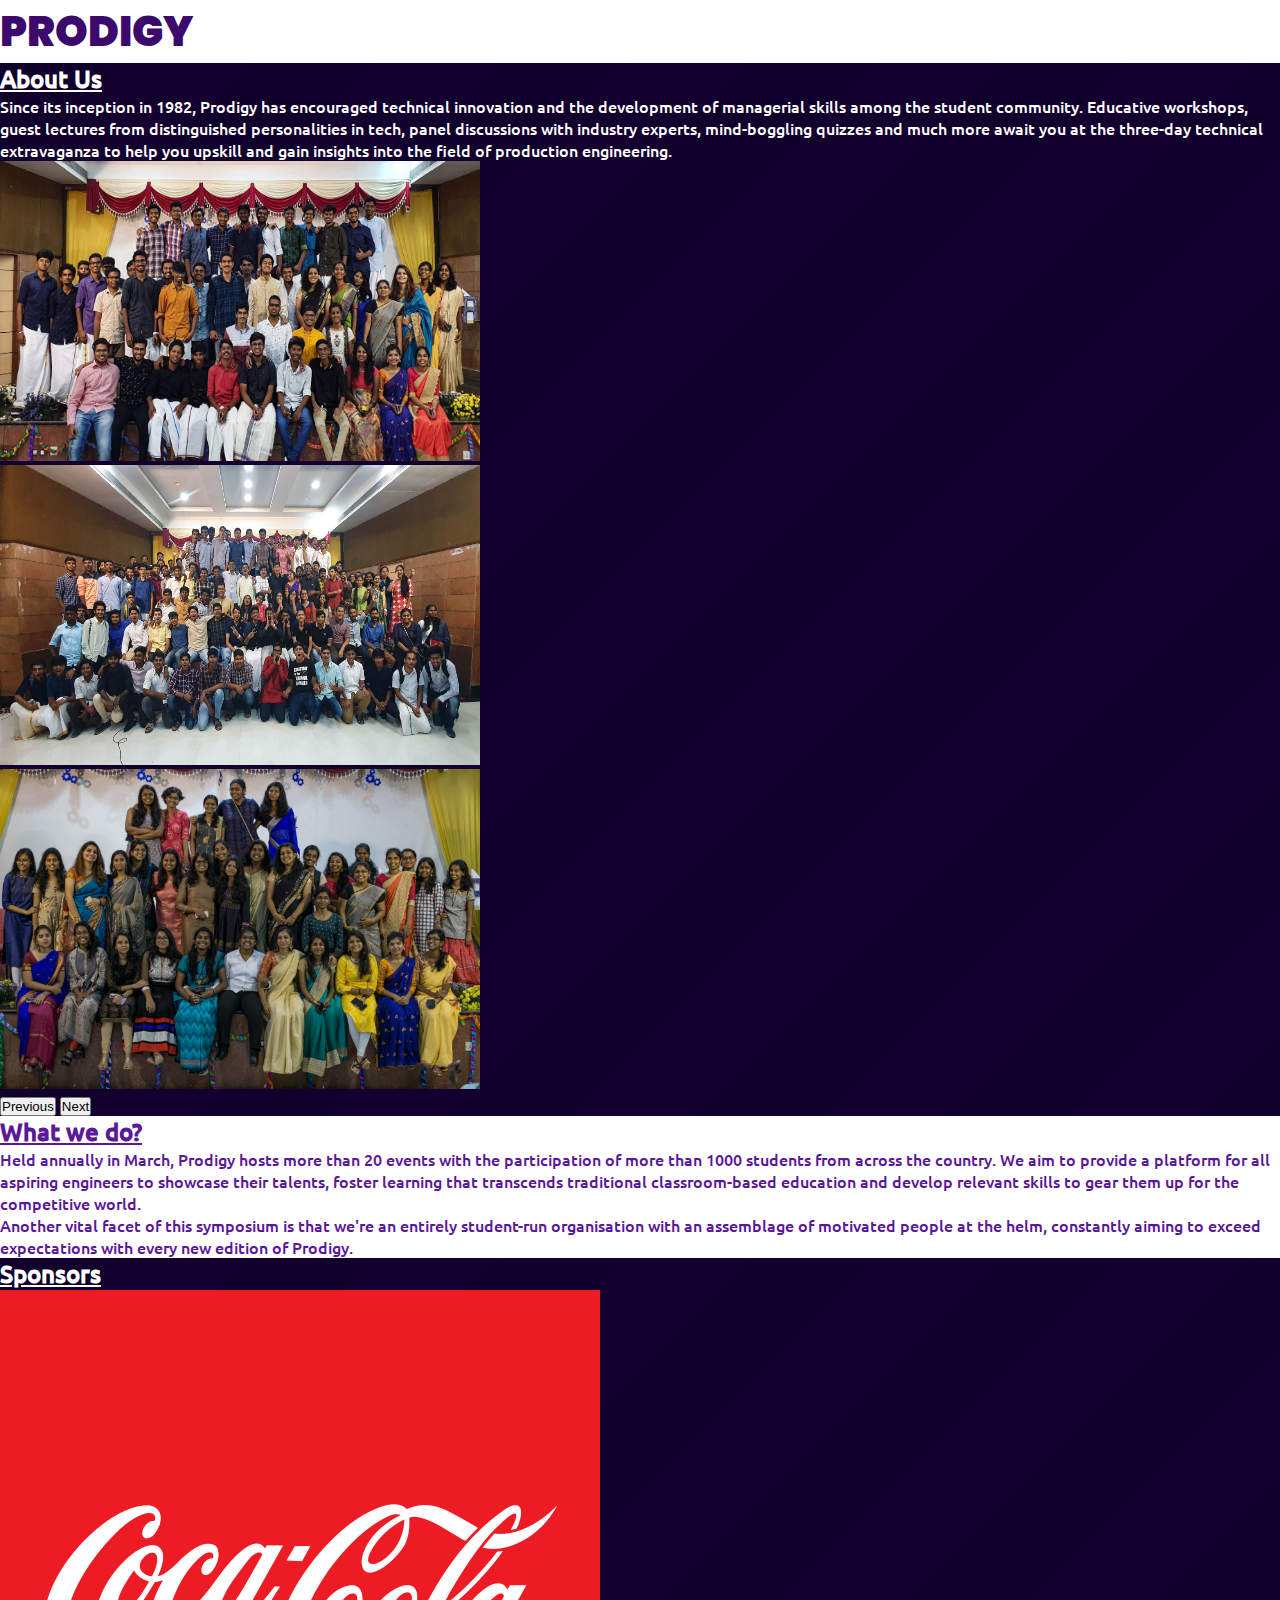
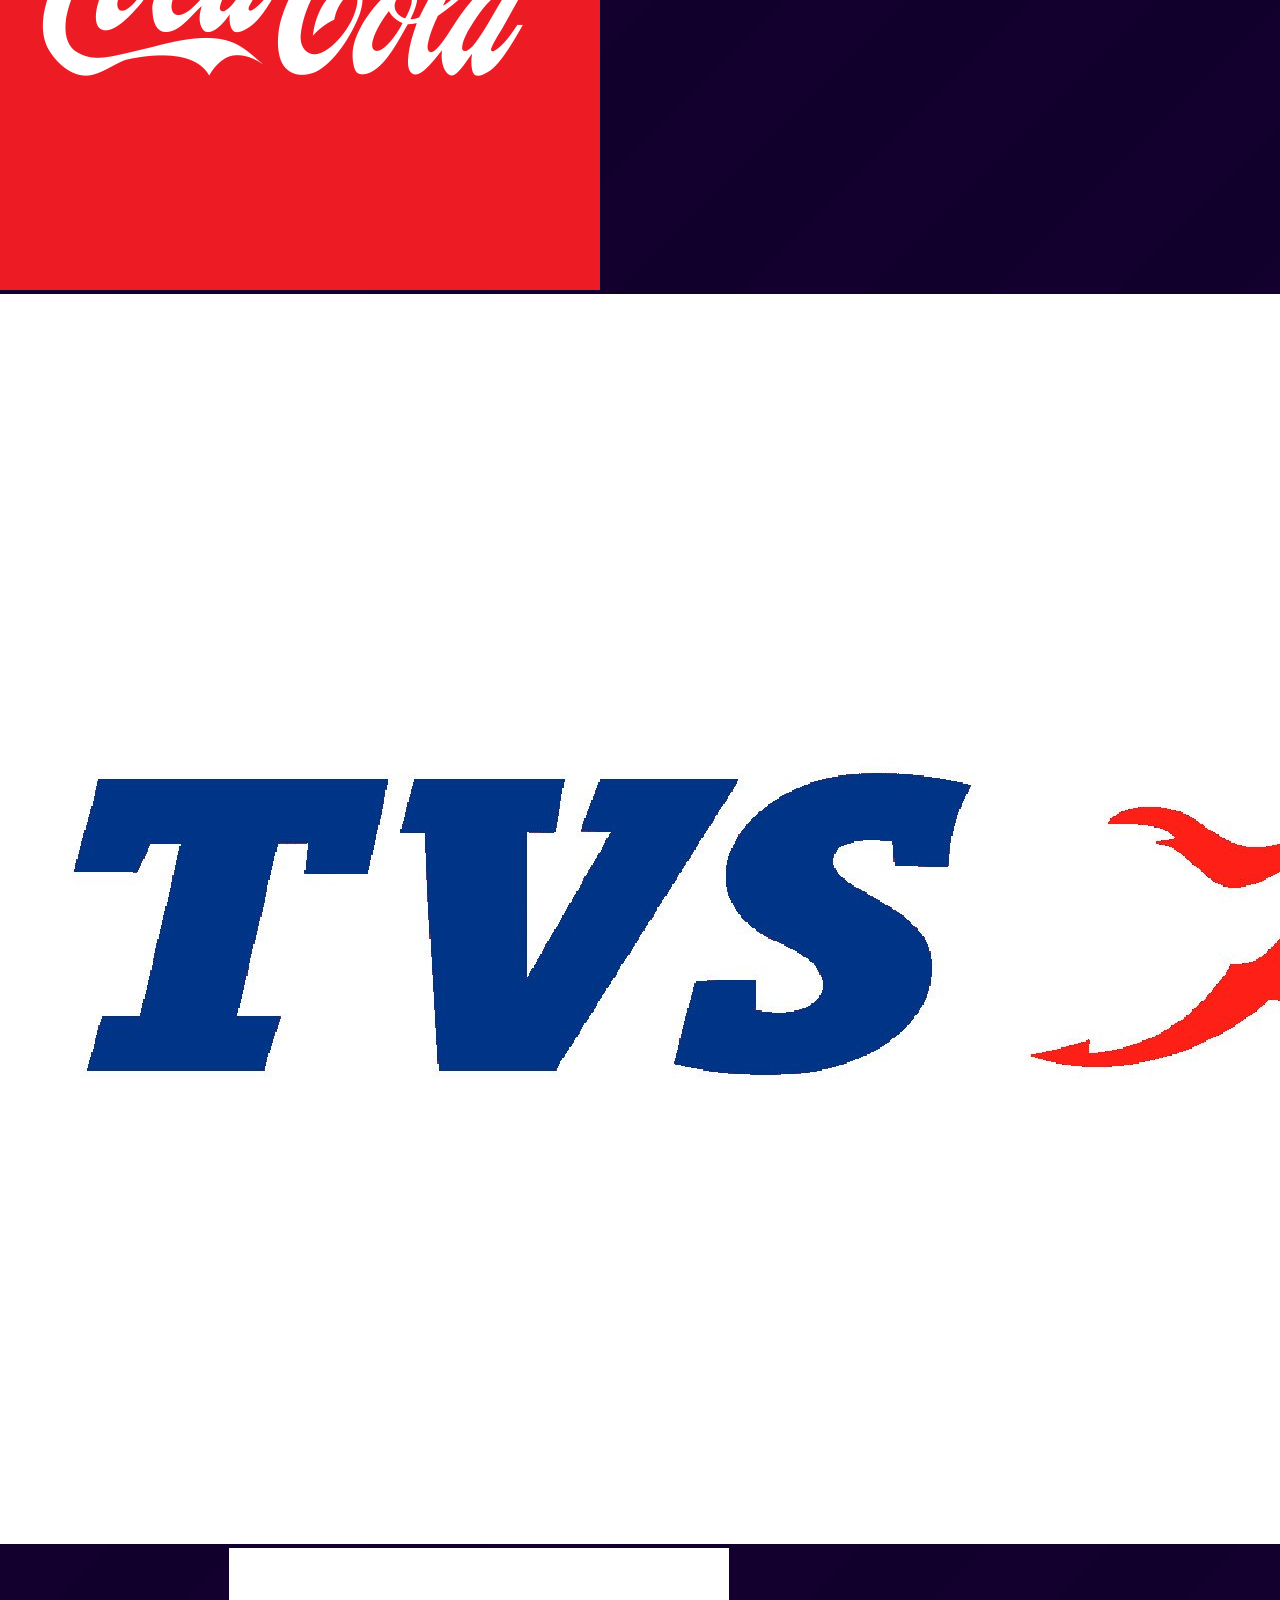
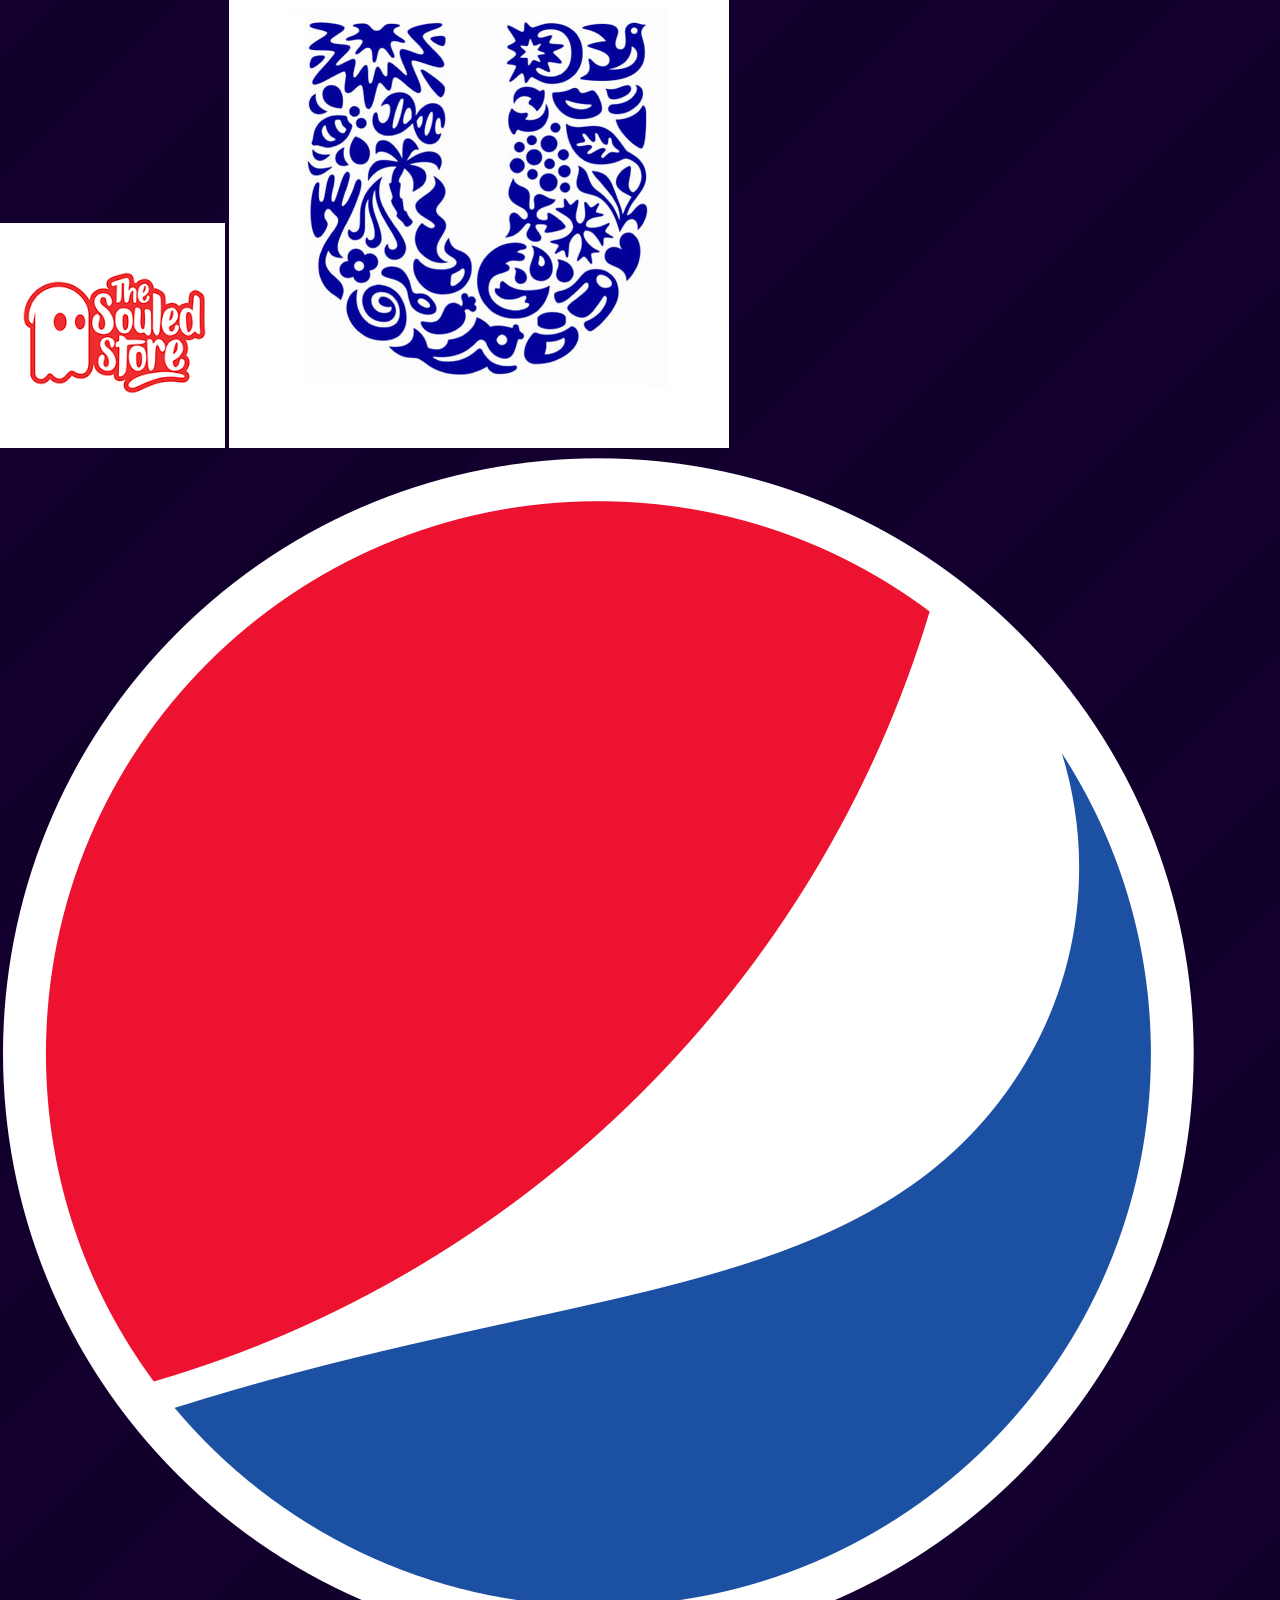
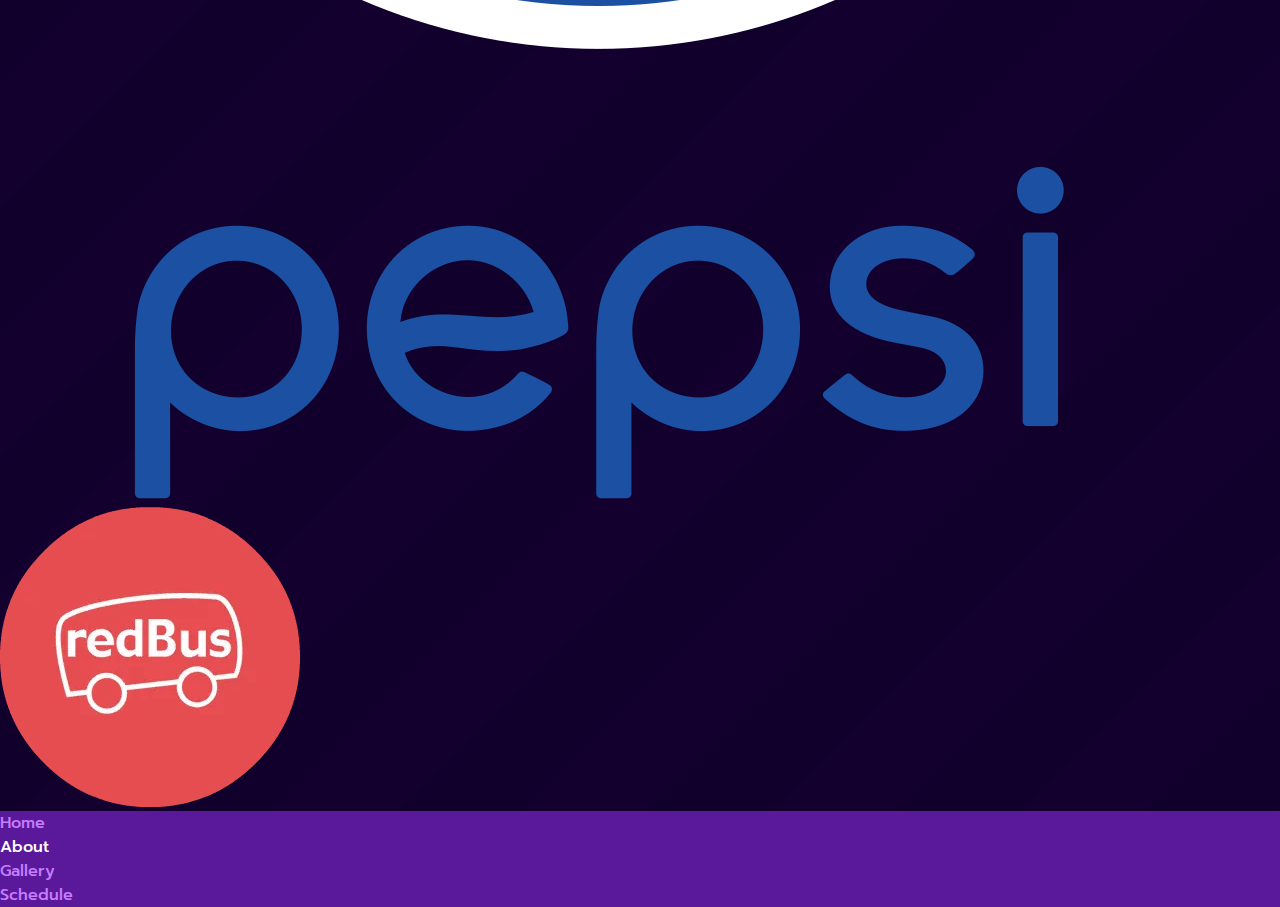
==== about_us.html @ 8cbf7639 "initial commit" ====
<!DOCTYPE html>
<html lang="en">

<head>
    <meta charset="UTF-8">
    <meta http-equiv="X-UA-Compatible" content="IE=edge">
    <meta name="viewport" content="width=device-width, initial-scale=1.0">
    <title>PRODIGY'22</title>
    <link rel="icon" href="assets/logo/prodigy.ico">
    <link rel="stylesheet" href="styles/aboutStyle.css">
    <link rel="stylesheet" href="https://use.fontawesome.com/releases/v5.15.4/css/all.css" integrity="sha384-DyZ88mC6Up2uqS4h/KRgHuoeGwBcD4Ng9SiP4dIRy0EXTlnuz47vAwmeGwVChigm" crossorigin="anonymous">
    <link href="https://cdn.jsdelivr.net/npm/bootstrap@5.0.2/dist/css/bootstrap.min.css" rel="stylesheet" integrity="sha384-EVSTQN3/azprG1Anm3QDgpJLIm9Nao0Yz1ztcQTwFspd3yD65VohhpuuCOmLASjC" crossorigin="anonymous">
    <script src="https://cdn.jsdelivr.net/npm/bootstrap@5.1.3/dist/js/bootstrap.bundle.min.js" integrity="sha384-ka7Sk0Gln4gmtz2MlQnikT1wXgYsOg+OMhuP+IlRH9sENBO0LRn5q+8nbTov4+1p" crossorigin="anonymous"></script>
    <script src="https://cdn.jsdelivr.net/npm/@popperjs/core@2.10.2/dist/umd/popper.min.js" integrity="sha384-7+zCNj/IqJ95wo16oMtfsKbZ9ccEh31eOz1HGyDuCQ6wgnyJNSYdrPa03rtR1zdB" crossorigin="anonymous"></script>
    <link rel="preconnect" href="https://fonts.googleapis.com">
<link rel="preconnect" href="https://fonts.gstatic.com" crossorigin>
<link href="https://fonts.googleapis.com/css2?family=Poppins:wght@700&display=swap" rel="stylesheet">
<script src="https://cdn.jsdelivr.net/npm/bootstrap@5.1.3/dist/js/bootstrap.min.js" integrity="sha384-QJHtvGhmr9XOIpI6YVutG+2QOK9T+ZnN4kzFN1RtK3zEFEIsxhlmWl5/YESvpZ13" crossorigin="anonymous"></script>

</head>
<style>

</style>
<body>
    <div id='mySidenav' class='sidenav'>
        <nav class="navbar navbar-light bg-white border-bottom ">
            <div class="container-fluid text-center">
                <i class="fas fa-bars fs-1 mx-1 mx-sm-4 position-absolute" onclick='closeNav()'></i>
                <div class=" m-auto my-3 title">PRODIGY</div>

            </div>
        </nav>
        <a href="index.html">HOME</a>
        <a href="about_us.html" class='currentPage' style="color:white;font-size:x-large;font-weight: 700;">ABOUT</a>
        <a href="gallery.html">GALLERY</a>
        <a href="schedule.html">SCHEDULE</a>
    </div>
    <nav class="navbar navbar-light bg-white border-bottom ">
        <div class="container-fluid">
            <i class="fas fa-bars fs-1 mx-1 mx-sm-4 position-absolute" onclick='openNav()'></i>
            <span class=" m-auto my-3 title">PRODIGY</span>

        </div>
    </nav>
    <div onclick="closeNav()">
        <div id='about_us' style="background: repeat url('assets/bg/WEBSITE_BG.png');">
            <div class=" container-fluid container-sm py-3 px-3">
                <h2 class="fw-bolder"><u><b>About Us</b></u> </h2>
                <p class='py-3'>Since its inception in 1982, Prodigy has encouraged technical innovation and the development of managerial skills among the student community. Educative workshops, guest lectures from distinguished personalities in tech, panel discussions with industry experts, mind-boggling quizzes and much more await you at the three-day technical extravaganza to help you upskill and gain insights into the field of production engineering.<br>
                </p>
                <div class=" container">
                    <!-- <div class="row">
                        <img src="/assets/images/sample.jpg" class="p-3 col-md-4 col-sm-6 col-12" alt="sample">
                        <img src="../assets/images/sample.jpg" class="p-3 col-md-4 col-sm-6 col-12" alt="sample">
                        <img src="../assets/images/sample.jpg" class="p-3 col-md-4 col-sm-6 col-12" alt="sample">
                        <img src="../assets/images/sample.jpg" class="p-3 col-md-4 col-sm-6 col-12" alt="sample">
                    </div> -->
                    <div id="carouselExampleControls" class="carousel slide" data-bs-ride="carousel">
                        <div class="carousel-inner">
                          <div class="carousel-item active">
                            <img src="assets/images/car1.jpg" class="d-block w-100 cardImg" alt="error loading">
                          </div>
                          <div class="carousel-item">
                            <img src="assets/images/car2.jpg" class="d-block w-100 cardImg" alt="...">
                          </div>
                          <div class="carousel-item">
                            <img src="assets/images/car3.jpg" class="d-block w-100 cardImg" alt="...">
                          </div>
                        </div>
                        <button class="carousel-control-prev" type="button" data-bs-target="#carouselExampleControls" data-bs-slide="prev">
                          <span class="carousel-control-prev-icon" aria-hidden="true"></span>
                          <span class="visually-hidden">Previous</span>
                        </button>
                        <button class="carousel-control-next" type="button" data-bs-target="#carouselExampleControls" data-bs-slide="next">
                          <span class="carousel-control-next-icon" aria-hidden="true"></span>
                          <span class="visually-hidden">Next</span>
                        </button>
                      </div>
                </div>
            </div>
        </div>
        <div class="container py-3" id='wwd'>
            <h2 class="fw-bolder"><u><b>What we do?</b></u></h2>
            <p>Held annually in March, Prodigy hosts more than 20 events with the participation of more than 1000 students from across the country. We aim to provide a platform for all aspiring engineers to showcase their talents, foster learning that transcends traditional classroom-based education and develop relevant skills to gear them up for the competitive world. 
                <br>
                    Another vital facet of this symposium is that we're an entirely student-run organisation with an assemblage of motivated people at the helm, constantly aiming to exceed expectations with every new edition of Prodigy.</p>
        </div>
        <div id="sponsors" class="py-3">
            <div class="container">
                <h2 class="fw-bolder"><b><u>Sponsors</u></b></h2>
                <div class="container">
                    <div class="row">
                        
                        <img src="assets/images/sponsor-1.png" class="p-3 col-md-2 col-sm-4 col-6" alt="sponsor">
                        <img src="assets/images/sponsor-2.jpg" class="p-3 col-md-2 col-sm-4 col-6" alt="sponsor">
                        <img src="assets/images/sponsor-3.png" class="p-3 col-md-2 col-sm-4 col-6" alt="sponsor">
                        <img src="assets/images/sponsor-4.jpg" class="p-3 col-md-2 col-sm-4 col-6" alt="sponsor">
                        <img src="assets/images/sponsor-5.png" class="p-3 col-md-2 col-sm-4 col-6" alt="sponsor">
                        <img src="assets/images/sponsor-6.webp" class="p-3 col-md-2 col-sm-4 col-6" alt="sponsor">
                        <!-- <img src="https://www.royalenfield.com/content/dam/re-platform-images/home/basePage/og-image/fb.jpg" class="p-3 col-md-2 col-sm-4 col-6" alt="sponsor"> -->

                    </div>

                </div>
            </div>

        </div>
        <footer class="d-flex justify-content-between justify-content-sm-around fs-xs-3  py-3 container-fluid">
            <a href="index.html">
                <div class="py-3">Home</div>
            </a>
            <a href="about_us.html">
                <div class="py-3 currentPage fw-bolder align-baseline">About</div>
            </a>
            <a href="gallery.html">
                <div class="py-3">Gallery</div>
            </a>
            <a href="schedule.html">
                <div class="py-3 ">Schedule</div>
            </a>
        </footer>
    </div>
    <script src="https://cdn.jsdelivr.net/npm/bootstrap@5.0.2/dist/js/bootstrap.bundle.min.js" integrity="sha384-MrcW6ZMFYlzcLA8Nl+NtUVF0sA7MsXsP1UyJoMp4YLEuNSfAP+JcXn/tWtIaxVXM" crossorigin="anonymous"></script>
    <script>
        function openNav() {
            document.getElementById('mySidenav').style.left = '0';
        }

        function closeNav() {
            document.getElementById('mySidenav').style.left = '-100%'
        }
    </script>
</body>

</html>
---- styles/aboutStyle.css ----
:root {
    --dark-purple: #240046;
    --light-purple: #3C096C;
    --lighter-purple: #5A189A;
    --white-purple: #C77DFF;
    --whiter-purple: #E0AAFF;
    --hover-white-purple: #9D4EDD;
}

@font-face {
    font-family: ubuntu;
    src: url('../assets/fonts/Ubuntu-Medium.ttf')
}

@font-face {
    font-family: prompt;
    src: url('../assets/fonts/Prompt-Medium.ttf')
}

* {
    margin: 0;
    padding: 0;
    box-sizing: border-box;
}

body {
    min-height: 100vh;
}

.title {
    color: var(--light-purple);
    font-family: 'Poppins', sans-serif;
    font-weight: 1000;
    font-size: 2.6rem;
}

.navbar {
    font-family: prompt;
}

.navbar>div>i {
    cursor: pointer;
}

#about_us,
#sponsors {
    background: repeat url('../assets/bg/WEBSITE_BG.png') !important;
    font-family: 'ubuntu';
    color: white;
}

#wwd {
    color: var(--lighter-purple);
    font-family: 'ubuntu';
}

.currentPage {
    color: white;
    font-style: 1.2rem;
}

.currentPage:hover {
    color: rgb(177, 177, 177)
}

.sidenav {
    width: 100%;
    position: fixed;
    z-index: 1;
    top: 0;
    left: -100%;
    background: repeat url('../assets/bg/WEBSITE_BG.png');
    overflow-x: hidden;
    transition: all linear 0.5s;
    text-align: center;
}

.sidenav a {
    text-decoration: none;
    display: block;
    padding: 10px 0 20px 0;
    color: #C77DFF;
}

.sidenav a:hover {
    color: var(--hover-white-purple)
}

footer {
    background-color: var(--lighter-purple);
}

footer>a {
    color: var(--white-purple);
    text-decoration: none;
    font-family: prompt;
}

footer>a:hover {
    color: var(--hover-white-purple)
}
.cardImg{
    margin:auto;
    min-width:480px;
    max-width:480px;
    min-height:300px;
    max-height: 480px;
  }
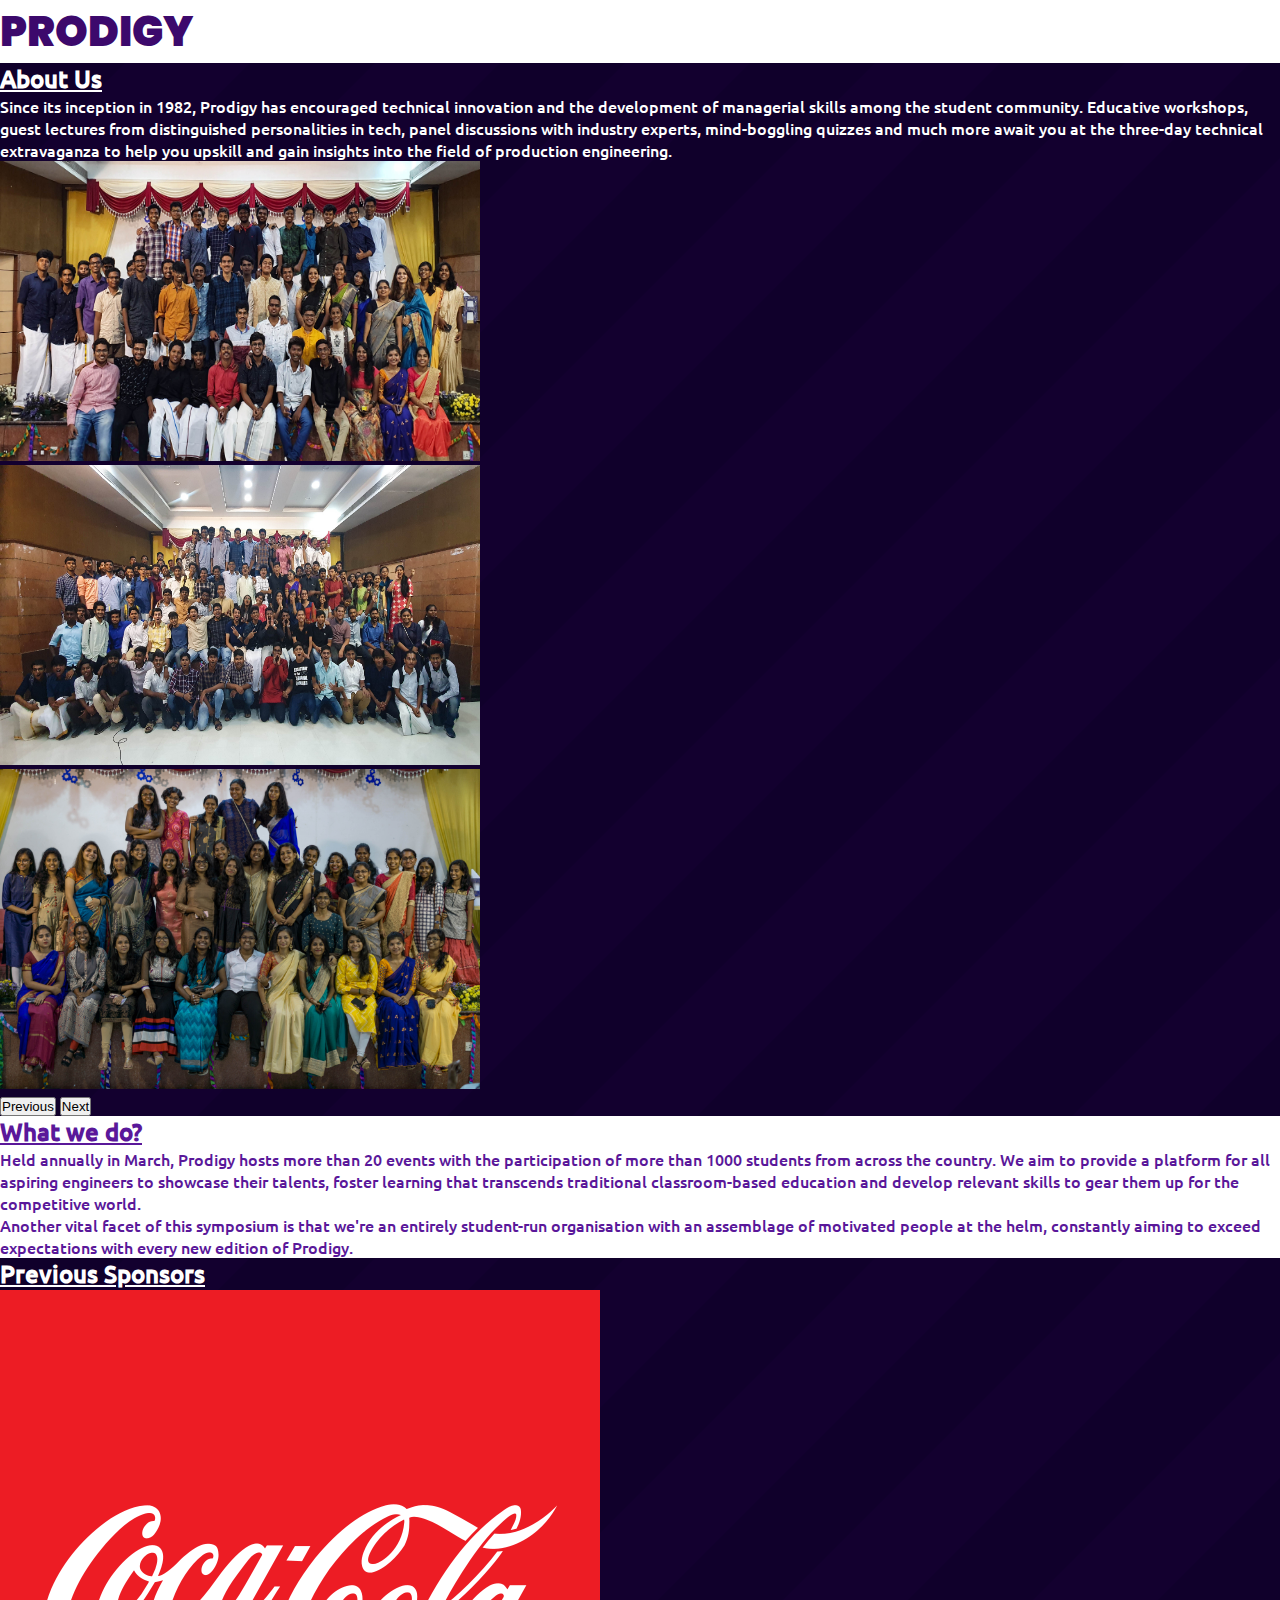
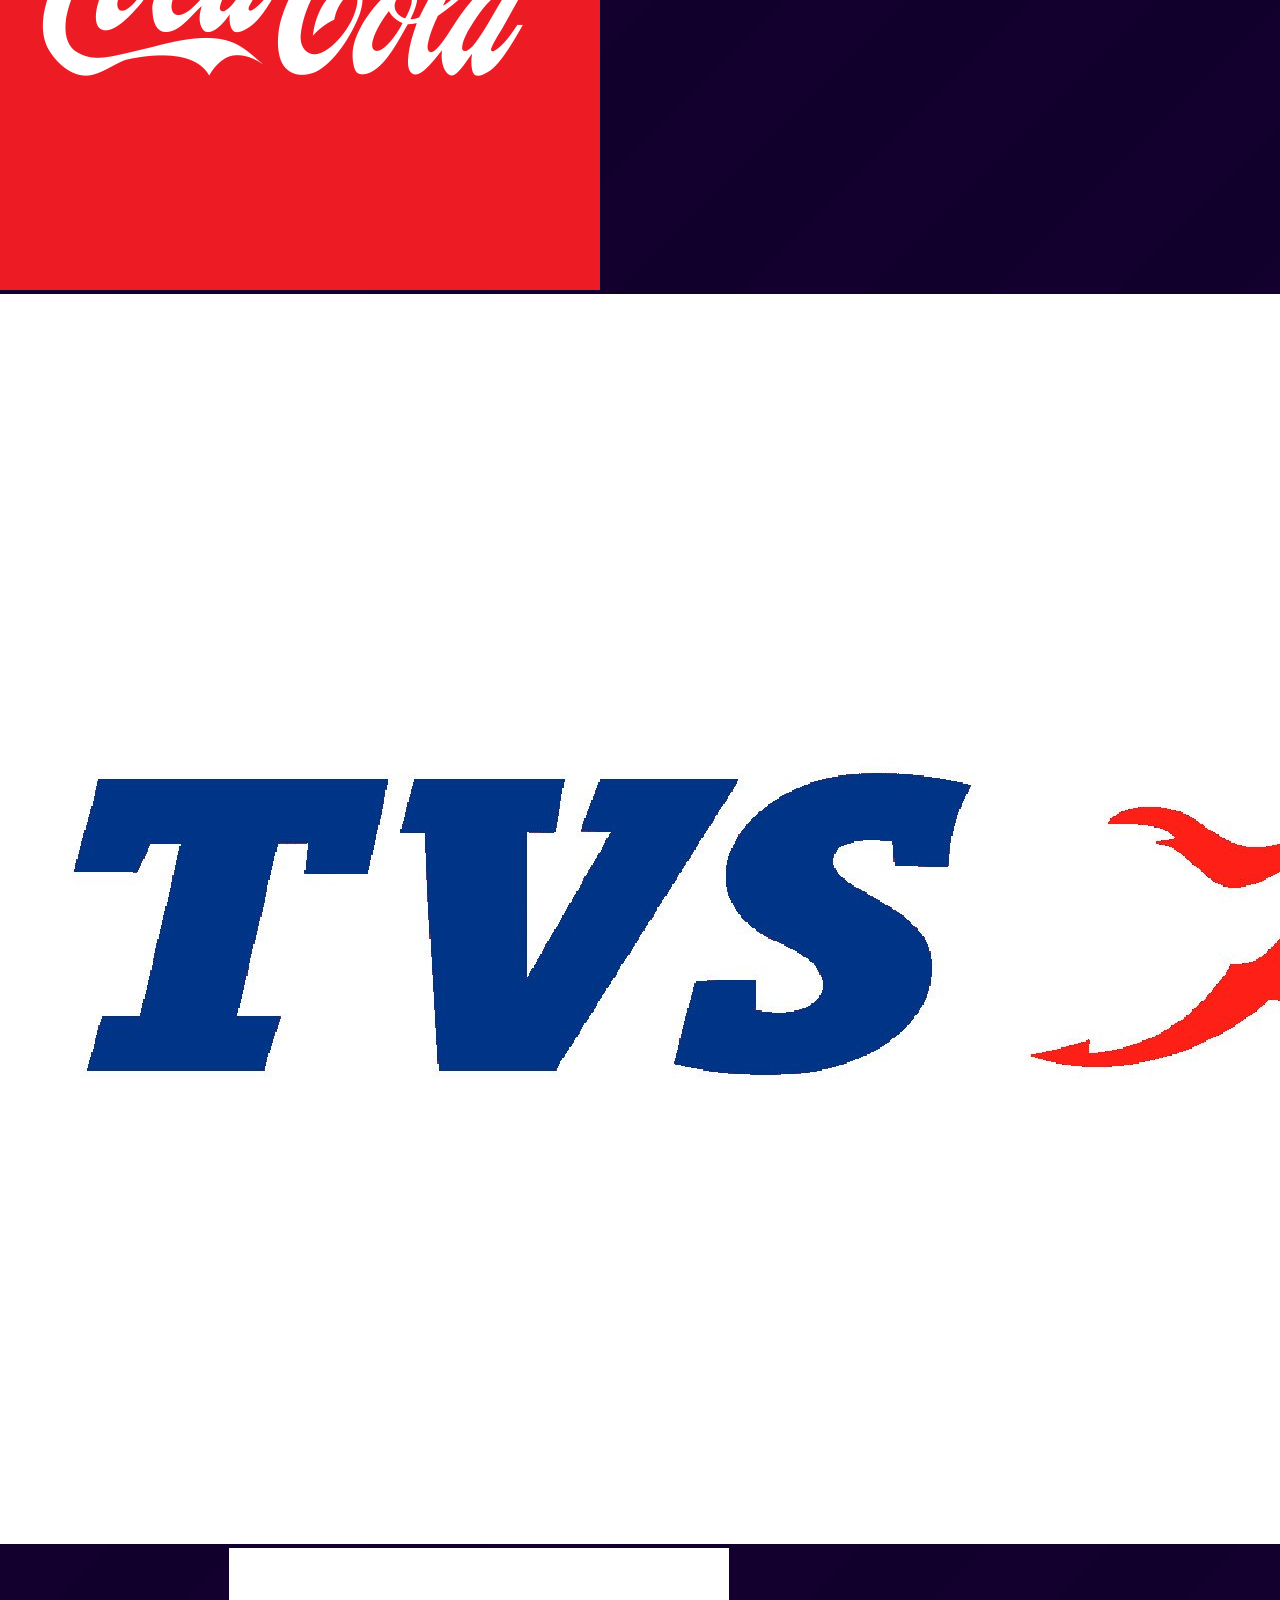
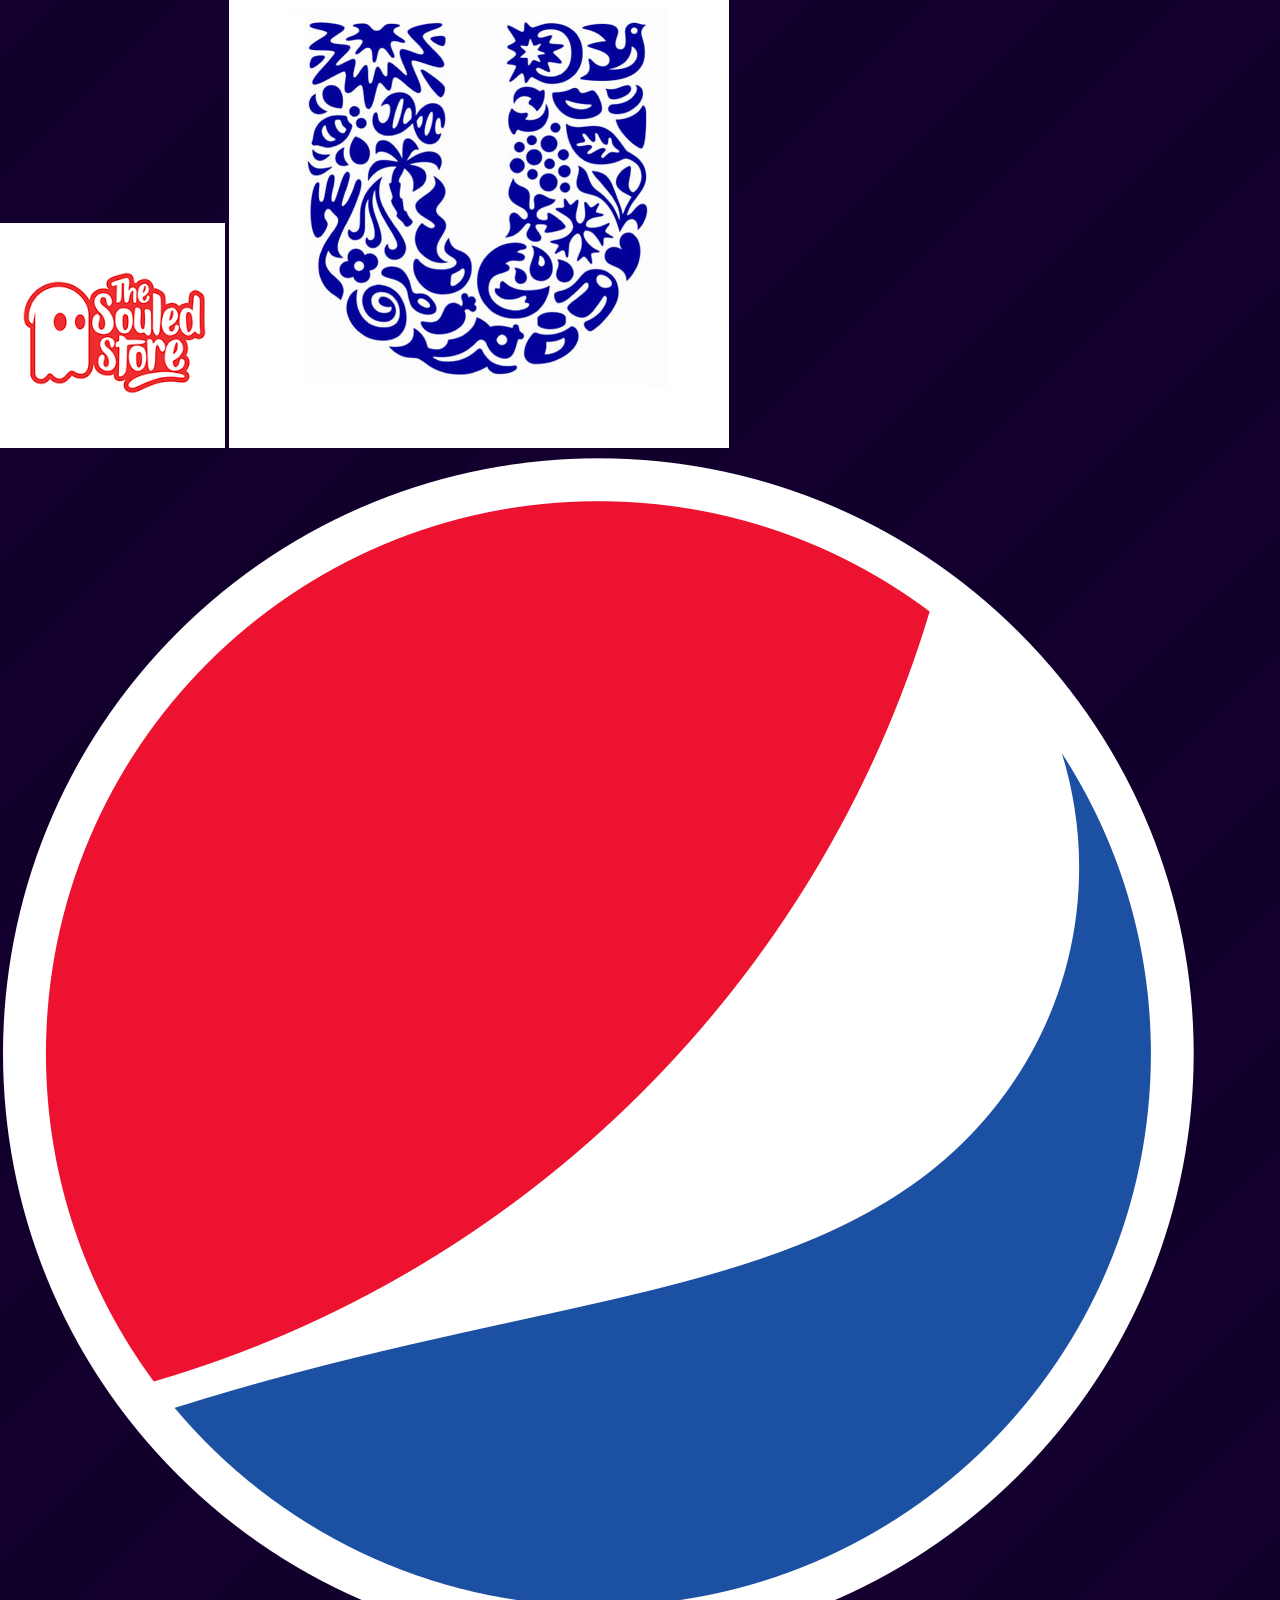
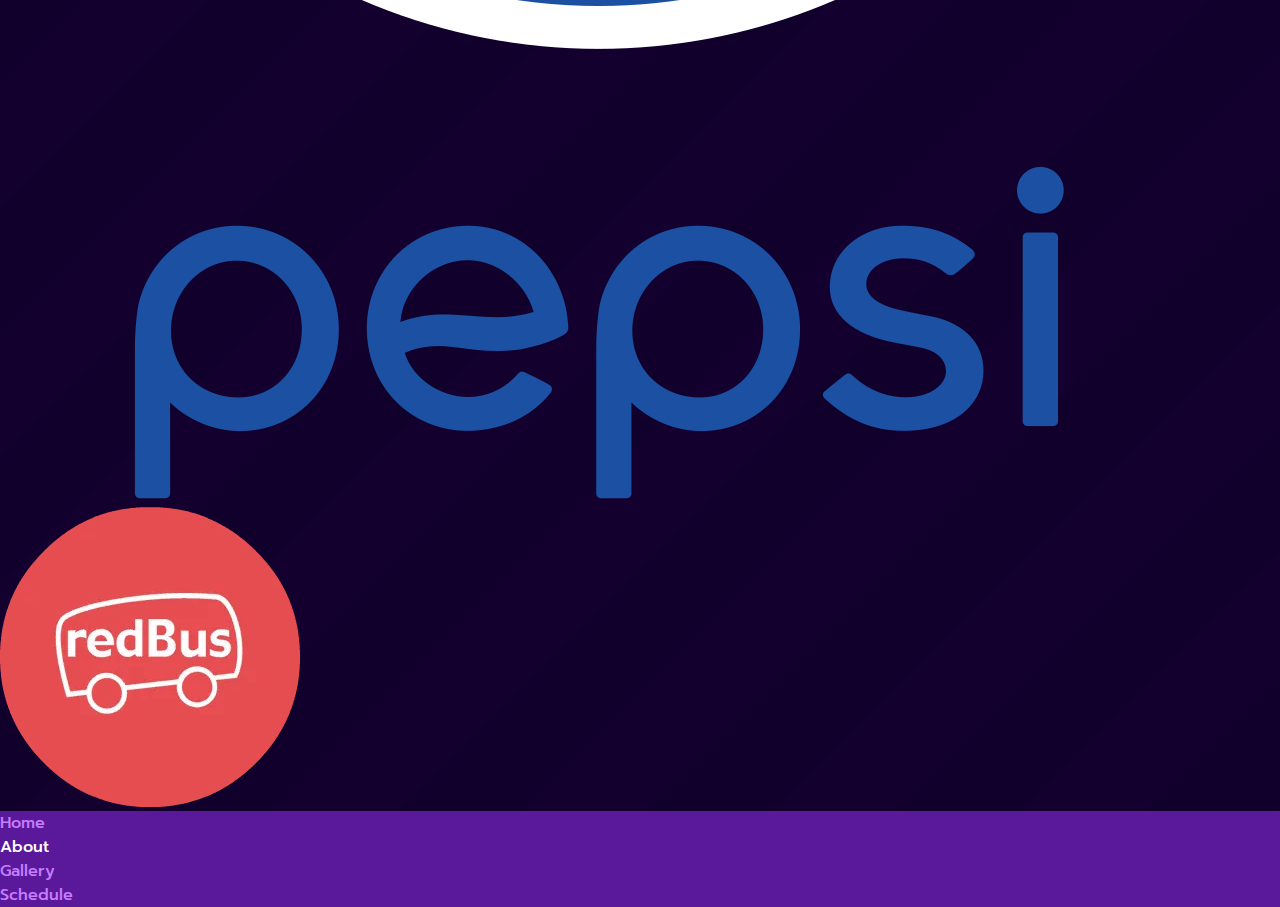
==== commit 2326a61f: "content" ====
--- a/about_us.html
+++ b/about_us.html
@@ -87,7 +87,7 @@
         </div>
         <div id="sponsors" class="py-3">
             <div class="container">
-                <h2 class="fw-bolder"><b><u>Sponsors</u></b></h2>
+                <h2 class="fw-bolder"><b><u>Previous Sponsors</u></b></h2>
                 <div class="container">
                     <div class="row">
                         
